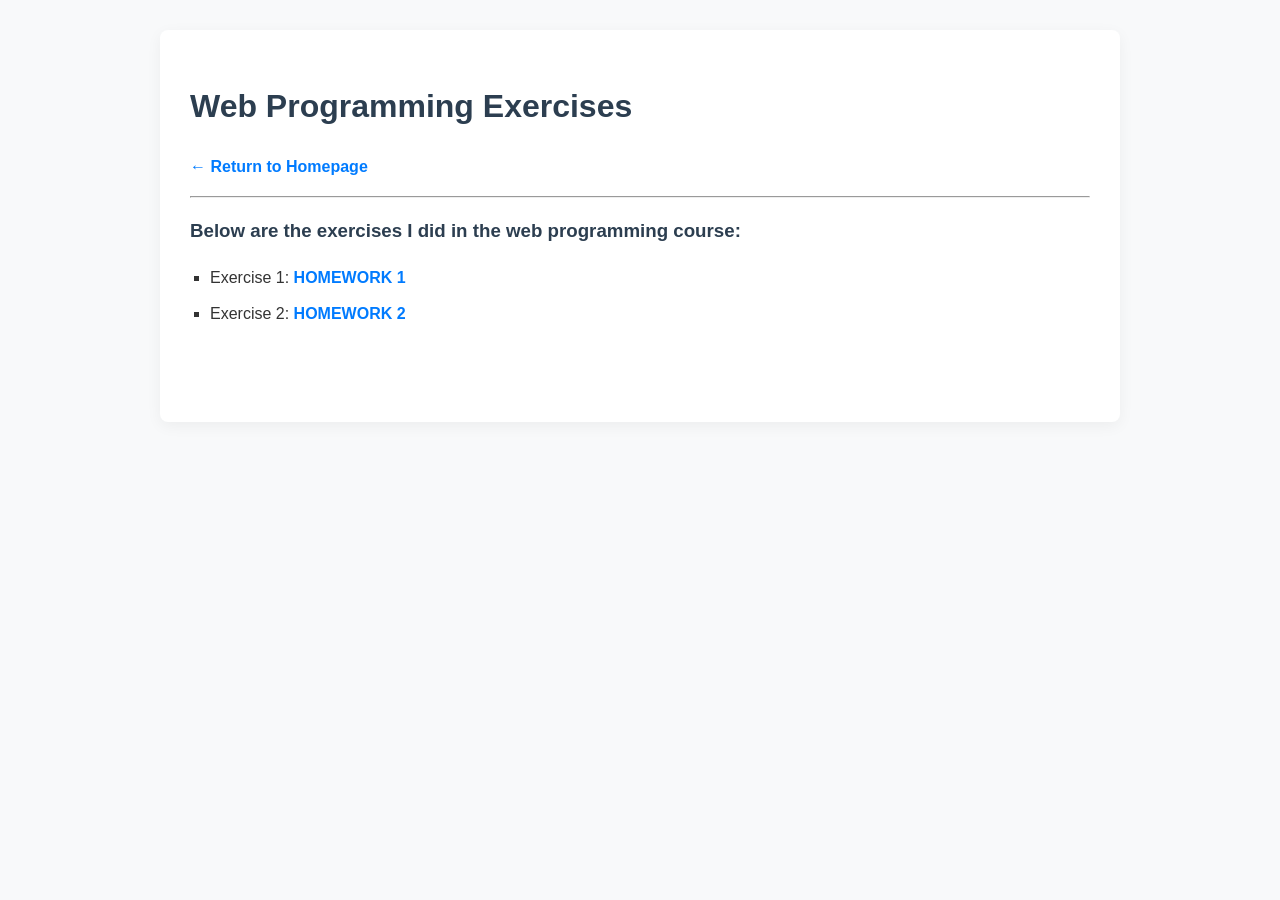
==== workinwebprogramming.html @ 02b1ea00 "Add files via upload" ====
<!DOCTYPE html>
<html lang="en">
<head>
    <meta charset="UTF-8">
    <title>Web Programming Exercises</title>
    <link rel="stylesheet" href="style.css">
</head>
<body>
    <div class="container">
        <header>
            <h1>Web Programming Exercises</h1>
            <p><a href="index.html">&larr; Return to Homepage</a></p>
            <hr>
        </header>

        <section>
            <h3>Below are the exercises I did in the web programming course:</h3>
           
            
            <ul class="exercise-list">
                <li>Exercise 1: <a href="https://github.com/khalidA-77/khalidA-77.github.io/blob/master/Images.hrml%40">HOMEWORK 1 </a></li>
                <li>Exercise 2: <a href="https://github.com/khalidA-77/khalidA-77.github.io/blob/master/mydog.html">HOMEWORK 2</a></li>
                
            </ul>
        </section>
    </div>
</body>
</html>
---- style.css ----
/* Rule 1: Global page setup and typography */
body {
    font-family: 'Segoe UI', Tahoma, Geneva, Verdana, sans-serif;
    line-height: 1.6;
    background-color: #f8f9fa;
    color: #333;
    margin: 0;
    padding: 0;
}

/* Rule 2: Container for structured layout mapping */
.container {
    max-width: 900px;
    margin: 30px auto;
    background: #ffffff;
    padding: 30px;
    border-radius: 8px;
    box-shadow: 0 4px 15px rgba(0,0,0,0.05);
}

/* Rule 3: Header profile flexbox layout */
.profile-card {
    display: flex;
    align-items: center;
    gap: 25px;
    border-bottom: 2px solid #eaeaea;
    padding-bottom: 25px;
    margin-bottom: 25px;
}

.profile-pic {
    width: 120px;
    height: 120px;
    border-radius: 50%;
    object-fit: cover;
    border: 3px solid #007bff;
    background-color: #eee;
    display: flex;
    align-items: center;
    justify-content: center;
    text-align: center;
    font-size: 11px;
    color: #777;
}

/* Rule 4: Structural Section formatting */
section {
    margin-bottom: 30px;
    padding-bottom: 20px;
    border-bottom: 1px solid #eee;
}

section:last-of-type {
    border-bottom: none;
}

h1, h2, h3 {
    color: #2c3e50;
}

/* Rule 5: Navigation links and standard anchor tags */
a {
    color: #007bff;
    text-decoration: none;
    font-weight: 600;
}

a:hover {
    text-decoration: underline;
    color: #0056b3;
}

/* Rule 6: List formatting for exercises layout */
ul.exercise-list {
    list-style-type: square;
    padding-left: 20px;
}

ul.exercise-list li {
    margin-bottom: 10px;
}

/* Rule 7: Layout for C-programming credentials badges */
.badge-box {
    float: right;
    margin: 10px 0 20px 20px;
    padding: 15px;
    border: 1px dashed #ccc;
    background: #fafafa;
    text-align: center;
    max-width: 200px;
}
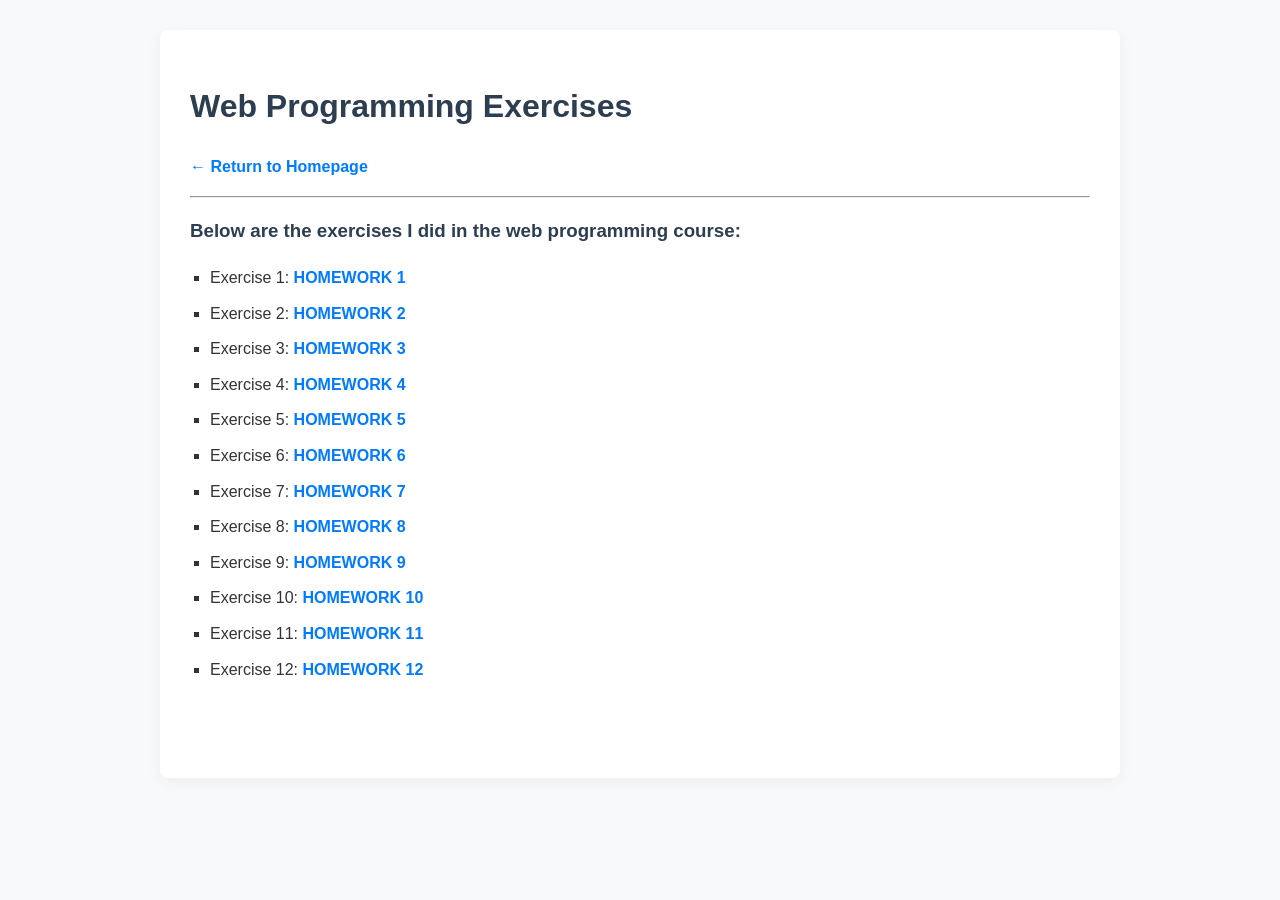
==== commit b3e0fda1: "Update workinwebprogramming.html" ====
--- a/workinwebprogramming.html
+++ b/workinwebprogramming.html
@@ -20,6 +20,16 @@
             <ul class="exercise-list">
                 <li>Exercise 1: <a href="https://github.com/khalidA-77/khalidA-77.github.io/blob/master/Images.hrml%40">HOMEWORK 1 </a></li>
                 <li>Exercise 2: <a href="https://github.com/khalidA-77/khalidA-77.github.io/blob/master/mydog.html">HOMEWORK 2</a></li>
+				<li>Exercise 3: <a href="https://github.com/khalidA-77/khalidA-77.github.io/blob/master/Images.hrml%40">HOMEWORK 3 </a></li>
+                <li>Exercise 4: <a href="https://github.com/khalidA-77/khalidA-77.github.io/blob/master/mydog.html">HOMEWORK 4</a></li>
+				<li>Exercise 5: <a href="https://github.com/khalidA-77/khalidA-77.github.io/blob/master/Images.hrml%40">HOMEWORK 5 </a></li>
+                <li>Exercise 6: <a href="https://github.com/khalidA-77/khalidA-77.github.io/blob/master/mydog.html">HOMEWORK 6</a></li>
+                <li>Exercise 7: <a href="https://github.com/khalidA-77/khalidA-77.github.io/blob/master/mydog.html">HOMEWORK 7</a>	</li>
+                <li>Exercise 8: <a href="https://github.com/khalidA-77/khalidA-77.github.io/blob/master/mydog.html">HOMEWORK 8</a></li>
+				<li>Exercise 9: <a href="https://github.com/khalidA-77/khalidA-77.github.io/blob/master/Images.hrml%40">HOMEWORK 9 </a></li>
+                <li>Exercise 10: <a href="https://github.com/khalidA-77/khalidA-77.github.io/blob/master/mydog.html">HOMEWORK 10</a></li>
+				<li>Exercise 11: <a href="https://github.com/khalidA-77/khalidA-77.github.io/blob/master/Images.hrml%40">HOMEWORK 11 </a></li>
+                <li>Exercise 12: <a href="https://github.com/khalidA-77/khalidA-77.github.io/blob/master/mydog.html">HOMEWORK 12</a></li>
                 
             </ul>
         </section>
